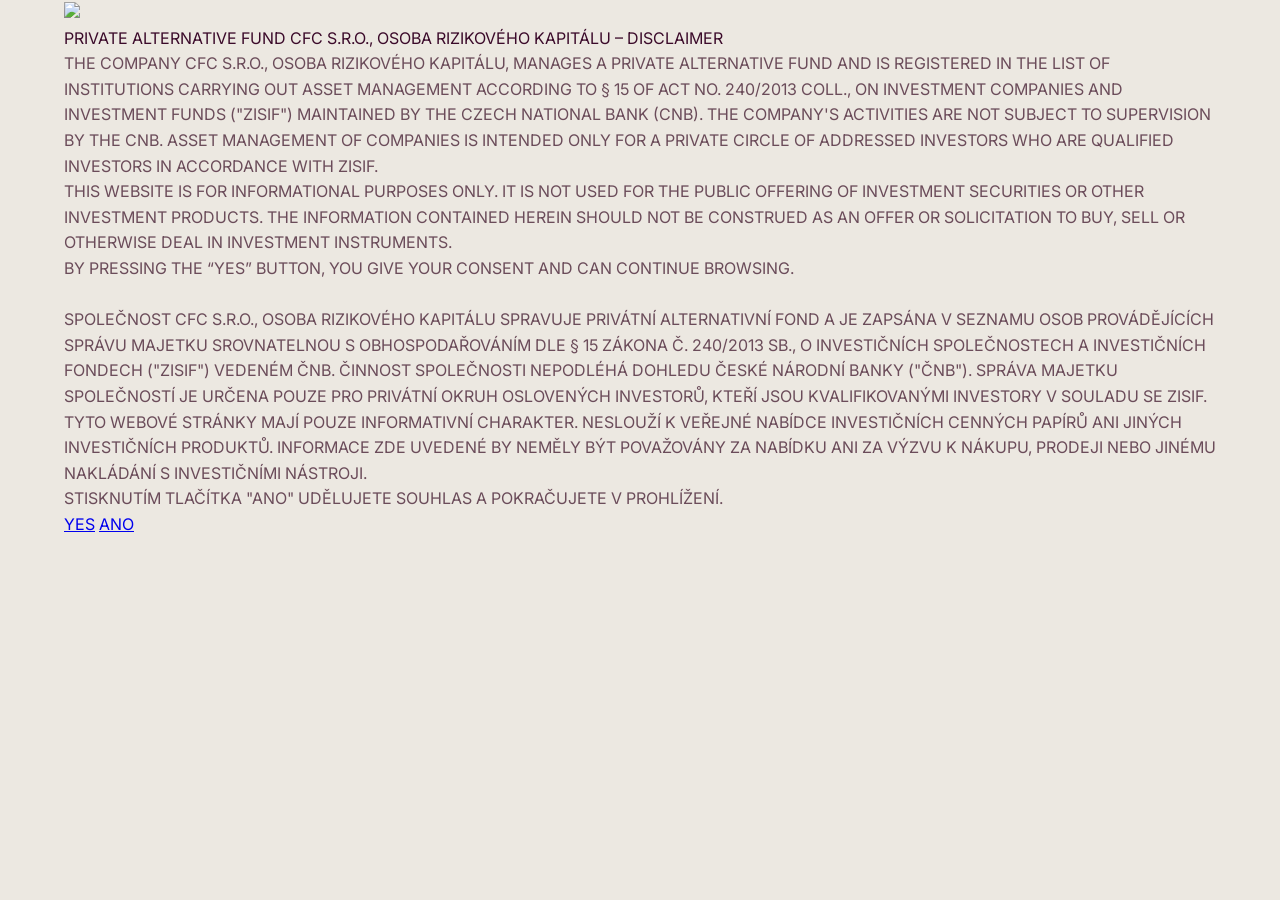
==== index.html @ 0166c406 "update" ====
<!DOCTYPE html>
<html lang="en">
<head>
<meta charset="UTF-8">
<meta name="viewport" content="width=device-width, initial-scale=1.0">
<title>Disclaimer – CFC Fund</title>
<link href="https://fonts.googleapis.com/css2?family=Playfair+Display:wght@500;700&family=Inter:wght@300;400;500&display=swap" rel="stylesheet">
<link rel="stylesheet" href="/assets/css/style.css">
</head>

<body>
<div class="container">
<div class="logo-top">
    <img src="/cfc-fund-site/assets/images/main_logo.png">
</div>
<div class="title">
PRIVATE ALTERNATIVE FUND CFC S.R.O., OSOBA RIZIKOVÉHO KAPITÁLU – DISCLAIMER
</div>

<div class="text">

<p>
THE COMPANY CFC S.R.O., OSOBA RIZIKOVÉHO KAPITÁLU, MANAGES A PRIVATE ALTERNATIVE FUND AND IS REGISTERED IN THE LIST OF INSTITUTIONS CARRYING OUT ASSET MANAGEMENT ACCORDING TO § 15 OF ACT NO. 240/2013 COLL., ON INVESTMENT COMPANIES AND INVESTMENT FUNDS ("ZISIF") MAINTAINED BY THE CZECH NATIONAL BANK (CNB). THE COMPANY'S ACTIVITIES ARE NOT SUBJECT TO SUPERVISION BY THE CNB. ASSET MANAGEMENT OF COMPANIES IS INTENDED ONLY FOR A PRIVATE CIRCLE OF ADDRESSED INVESTORS WHO ARE QUALIFIED INVESTORS IN ACCORDANCE WITH ZISIF.
</p>

<p>
THIS WEBSITE IS FOR INFORMATIONAL PURPOSES ONLY. IT IS NOT USED FOR THE PUBLIC OFFERING OF INVESTMENT SECURITIES OR OTHER INVESTMENT PRODUCTS. THE INFORMATION CONTAINED HEREIN SHOULD NOT BE CONSTRUED AS AN OFFER OR SOLICITATION TO BUY, SELL OR OTHERWISE DEAL IN INVESTMENT INSTRUMENTS.
</p>

<p>
BY PRESSING THE “YES” BUTTON, YOU GIVE YOUR CONSENT AND CAN CONTINUE BROWSING.
</p>

<br>

<p>
SPOLEČNOST CFC S.R.O., OSOBA RIZIKOVÉHO KAPITÁLU SPRAVUJE PRIVÁTNÍ ALTERNATIVNÍ FOND A JE ZAPSÁNA V SEZNAMU OSOB PROVÁDĚJÍCÍCH SPRÁVU MAJETKU SROVNATELNOU S OBHOSPODAŘOVÁNÍM DLE § 15 ZÁKONA Č. 240/2013 SB., O INVESTIČNÍCH SPOLEČNOSTECH A INVESTIČNÍCH FONDECH ("ZISIF") VEDENÉM ČNB. ČINNOST SPOLEČNOSTI NEPODLÉHÁ DOHLEDU ČESKÉ NÁRODNÍ BANKY ("ČNB"). SPRÁVA MAJETKU SPOLEČNOSTÍ JE URČENA POUZE PRO PRIVÁTNÍ OKRUH OSLOVENÝCH INVESTORŮ, KTEŘÍ JSOU KVALIFIKOVANÝMI INVESTORY V SOULADU SE ZISIF.
</p>

<p>
TYTO WEBOVÉ STRÁNKY MAJÍ POUZE INFORMATIVNÍ CHARAKTER. NESLOUŽÍ K VEŘEJNÉ NABÍDCE INVESTIČNÍCH CENNÝCH PAPÍRŮ ANI JINÝCH INVESTIČNÍCH PRODUKTŮ. INFORMACE ZDE UVEDENÉ BY NEMĚLY BÝT POVAŽOVÁNY ZA NABÍDKU ANI ZA VÝZVU K NÁKUPU, PRODEJI NEBO JINÉMU NAKLÁDÁNÍ S INVESTIČNÍMI NÁSTROJI.
</p>
<p>
STISKNUTÍM TLAČÍTKA "ANO" UDĚLUJETE SOUHLAS A POKRAČUJETE V PROHLÍŽENÍ.
</p>
</div>
<div class="buttons">
<a href="home/index.html" class="btn">YES</a>
<a href="homecz/index.html" class="btn">ANO</a>
</div>
</div>
</body>
</html>
---- assets/css/style.css ----
/* =========================
   BASE
========================= */
html {
    scroll-behavior: smooth;
}

* {
    margin: 0;
    padding: 0;
    box-sizing: border-box;
}

body {
    font-family: 'Inter', sans-serif;
    background: #ECE8E1;
    color: #3B0A2A;
    line-height: 1.6;
}

.container {
    width: 90%;
    max-width: 1200px;
    margin: auto;
}

section {
    padding: 80px 0;
}

h2 {
    font-family: 'Playfair Display', serif;
    color: #2A061E;
}

p {
    color: #6B4C5A;
}

/* =========================
   NAV
========================= */
nav {
    display: flex;
    align-items: center;
    padding: 20px 0;
    position: sticky;
    top: 0;
    background: #ECE8E1;
    backdrop-filter: blur(8px);
    z-index: 1000;
    border-bottom: 1px solid #D8D2C8;
    transition: transform 0.35s ease, opacity 0.3s ease, padding 0.3s ease;
}

.nav-inner {
    display: flex;
    justify-content: space-between;
    align-items: center;
}

.logo img {
    height: 60px;
    transition: 0.3s;
}

nav a {
    color: #6B4C5A;
    text-decoration: none;
    margin-left: 30px;
    font-size: 14px;
    transition: 0.3s;
}

nav a:hover {
    color: #3B0A2A;
}

nav.scrolled {
    padding: 8px 0;
    background: rgba(236,232,225,0.95);
}

nav.scrolled .logo img {
    height: 42px;
}

nav.scrolled a {
    font-size: 13px;
    margin-left: 20px;
}

nav.nav-hidden {
    transform: translateY(-100%);
    opacity: 0;
}

/* =========================
   UNIVERSAL HEADER
========================= */
.section-header {
    display: flex;
    align-items: center;
    margin-bottom: 30px;
}

.line {
    width: 0;
    height: 1px;
    background: #3B0A2A;
    transition: width 1s ease;
}

.line.animate {
    width: 120px;
}

.label {
    font-size: 13px;
    letter-spacing: 3px;
    margin-left: 20px;
}

/* =========================
   HERO
========================= */
.hero {
    padding: 120px 0 140px;
}

.hero-grid {
    display: grid;
    grid-template-columns: 2fr 1fr;
    gap: 60px;
    align-items: center;
}

.hero-title {
    font-family: 'Playfair Display', serif;
    font-size: 72px;
    color: #B8ADA0;
    margin-bottom: 40px;
}

.hero-sub {
    font-size: 22px;
    max-width: 500px;
}

.hero-right img {
    max-width: 260px;
}

/* =========================
   GRID / CARD
========================= */
.grid {
    display: grid;
    gap: 30px;
}

.card {
    border: 1px solid #D8D2C8;
    padding: 25px;
    background: #F7F3ED;
    transition: 0.3s;
}

.card:hover {
    transform: translateY(-5px);
    background: #fff;
}

/* =========================
   ABOUT
========================= */
.about-grid {
    display: grid;
    grid-template-columns: 1fr 1fr;
    gap: 80px;
}

.about-title {
    font-size: 72px;
    color: #B8ADA0;
    margin-bottom: 80px;
}

/* =========================
   NUMBERS
========================= */
.numbers-grid {
    display: grid;
    grid-template-columns: repeat(3, 1fr);
    gap: 100px;
}

.number-item h3 {
    font-size: 64px;
}

.number-item p {
    text-transform: uppercase;
    font-size: 14px;
}

/* =========================
   INVEST
========================= */
.invest-grid {
    display: grid;
    grid-template-columns: 1fr 1fr;
    gap: 80px;
}

.invest-title {
    font-size: 72px;
    color: #B8ADA0;
    margin-bottom: 80px;
}

/* =========================
   SERVICES
========================= */
.services-grid {
    display: grid;
    grid-template-columns: 2fr 1fr;
    gap: 80px;
    align-items: center;
}

.services-title {
    font-size: 72px;
    color: #B8ADA0;
    margin-bottom: 40px;
}

/* =========================
   NEWS
========================= */
.news-title {
    font-size: 72px;
    color: #B8ADA0;
    margin-bottom: 20px;
}

.news-sub {
    margin-bottom: 60px;
}

.news-grid {
    gap: 40px;
}

.news-date {
    margin-top: 20px;
    font-size: 13px;
}
.news-meta {
    font-size: 14px;
    color: #8C8172;
    margin-bottom: 30px;
}

.news-lead {
    font-size: 20px;
    line-height: 1.6;
    margin-bottom: 30px;
}
/* =========================
   CONTACT
========================= */
.contact-grid {
    display: grid;
    grid-template-columns: 1fr 1fr;
    gap: 80px;
}

.contact-title {
    font-size: 72px;
    color: #B8ADA0;
    margin-bottom: 80px;
}

.contact-box {
    padding: 40px;
    border: 1px solid #D8D2C8;
    background: #F7F3ED;
}

.contact-cta-single p {
    font-size: 26px;
    color: #6B4C5A;
}

/* =========================
   DOCUMENTS
========================= */
.docs-buttons {
    display: flex;
    gap: 30px;
    flex-wrap: wrap;
}

.doc-btn {
    padding: 20px 40px;
    border: 2px solid #3B0A2A;
    border-radius: 40px;
    text-decoration: none;
    color: #3B0A2A;
    transition: 0.3s;
}

.doc-btn:hover {
    background: #3B0A2A;
    color: #ECE8E1;
}

/* =========================
   FINAL
========================= */
.final-grid {
    display: grid;
    grid-template-columns: 1fr 1fr 1fr;
    margin-bottom: 80px;
}

.final-bottom {
    text-align: center;
}

/* =========================
   IMAGE SYSTEM
========================= */
.img-wrap {
    display: flex;
    justify-content: center;
}

.img-wrap img {
    max-width: 220px;
}

.img-large img {
    max-width: 260px;
}

img {
    transition: 0.3s;
}

img:hover {
    transform: scale(1.02);
}

/* =========================
   ANIMATIONS
========================= */
@keyframes rotateClockwise {
    from { transform: rotate(0deg); }
    to { transform: rotate(360deg); }
}

@keyframes rotateCounter {
    from { transform: rotate(0deg); }
    to { transform: rotate(-360deg); }
}

.circle {
    animation: rotateClockwise 20s linear infinite;
}

.lines {
    animation: rotateCounter 25s linear infinite;
}

/* =========================
   MOBILE
========================= */
@media (max-width: 900px) {

    .hero-grid,
    .services-grid,
    .about-grid,
    .invest-grid,
    .contact-grid,
    .final-grid {
        grid-template-columns: 1fr;
    }

    .hero-title,
    .about-title,
    .invest-title,
    .services-title,
    .news-title,
    .contact-title {
        font-size: 48px;
    }

    .numbers-grid {
        grid-template-columns: 1fr;
        gap: 50px;
    }
}

/* LEGAL PAGE */

.page {
    padding: 120px 0;
}

.page-title {
    font-family: 'Playfair Display', serif;
    font-size: 48px;
    color: #B8ADA0;
    margin-bottom: 40px;
}

.legal-text {
    max-width: 900px;
}

.legal-text pre {
    white-space: pre-wrap;
    word-break: break-word;
    font-family: 'Inter', sans-serif;
    font-size: 15px;
    line-height: 1.8;
    color: #6B4C5A;
}

/* BACK LINK */

.back-link {
    display: inline-block;
    margin-bottom: 40px;
    font-size: 12px;
    letter-spacing: 2px;
    text-transform: uppercase;
    color: #3B0A2A;
    text-decoration: none;
    opacity: 0.7;
    transition: all 0.3s ease;
}

.back-link:hover {
    opacity: 1;
}

.back-link.bottom {
    margin-top: 60px;
}
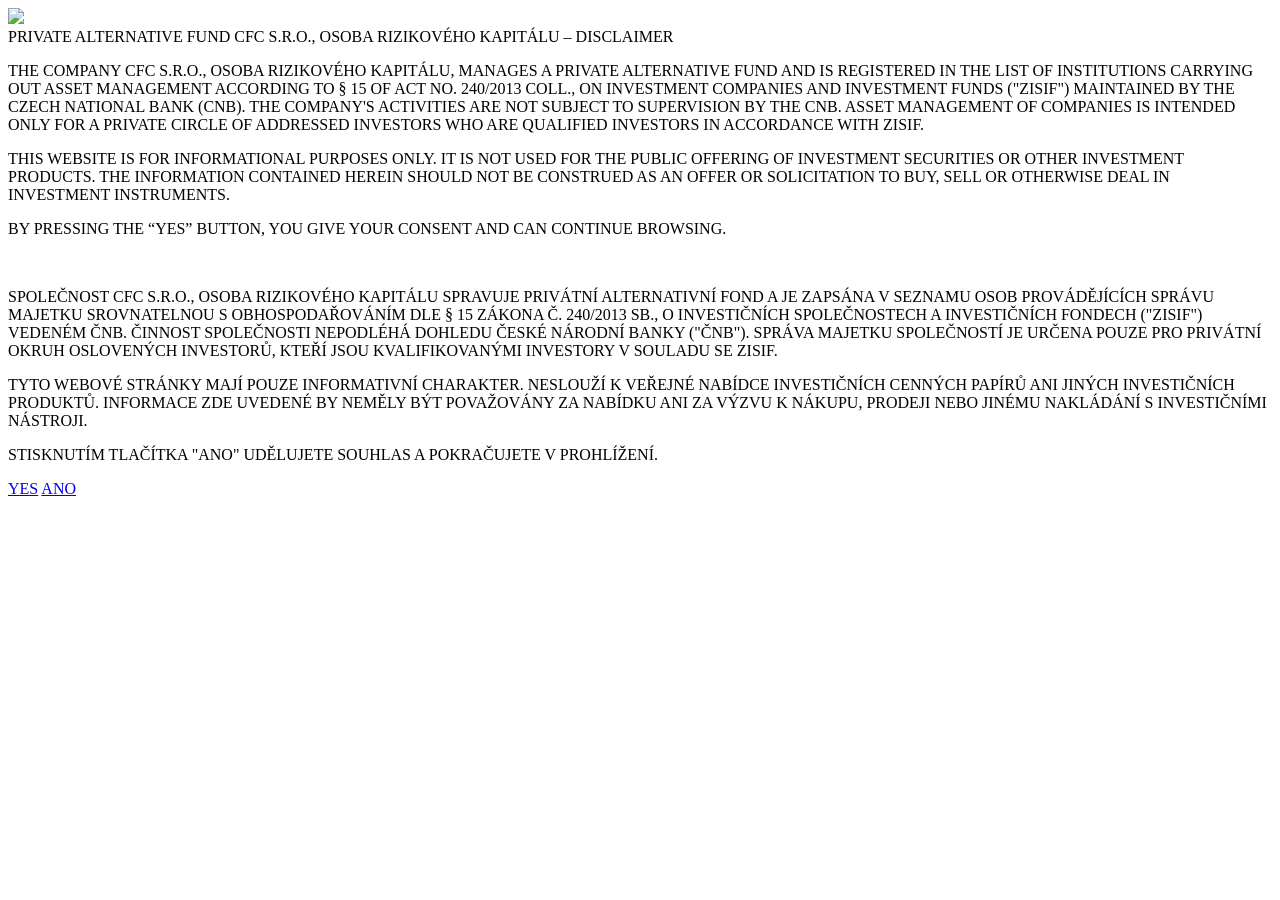
==== commit 4310b61b: "update" ====
--- a/index.html
+++ b/index.html
@@ -5,7 +5,7 @@
 <meta name="viewport" content="width=device-width, initial-scale=1.0">
 <title>Disclaimer – CFC Fund</title>
 <link href="https://fonts.googleapis.com/css2?family=Playfair+Display:wght@500;700&family=Inter:wght@300;400;500&display=swap" rel="stylesheet">
-<link rel="stylesheet" href="/assets/css/style.css">
+<link rel="stylesheet" href="/cfc-fund-site/assets/css/style.css">
 </head>
 
 <body>
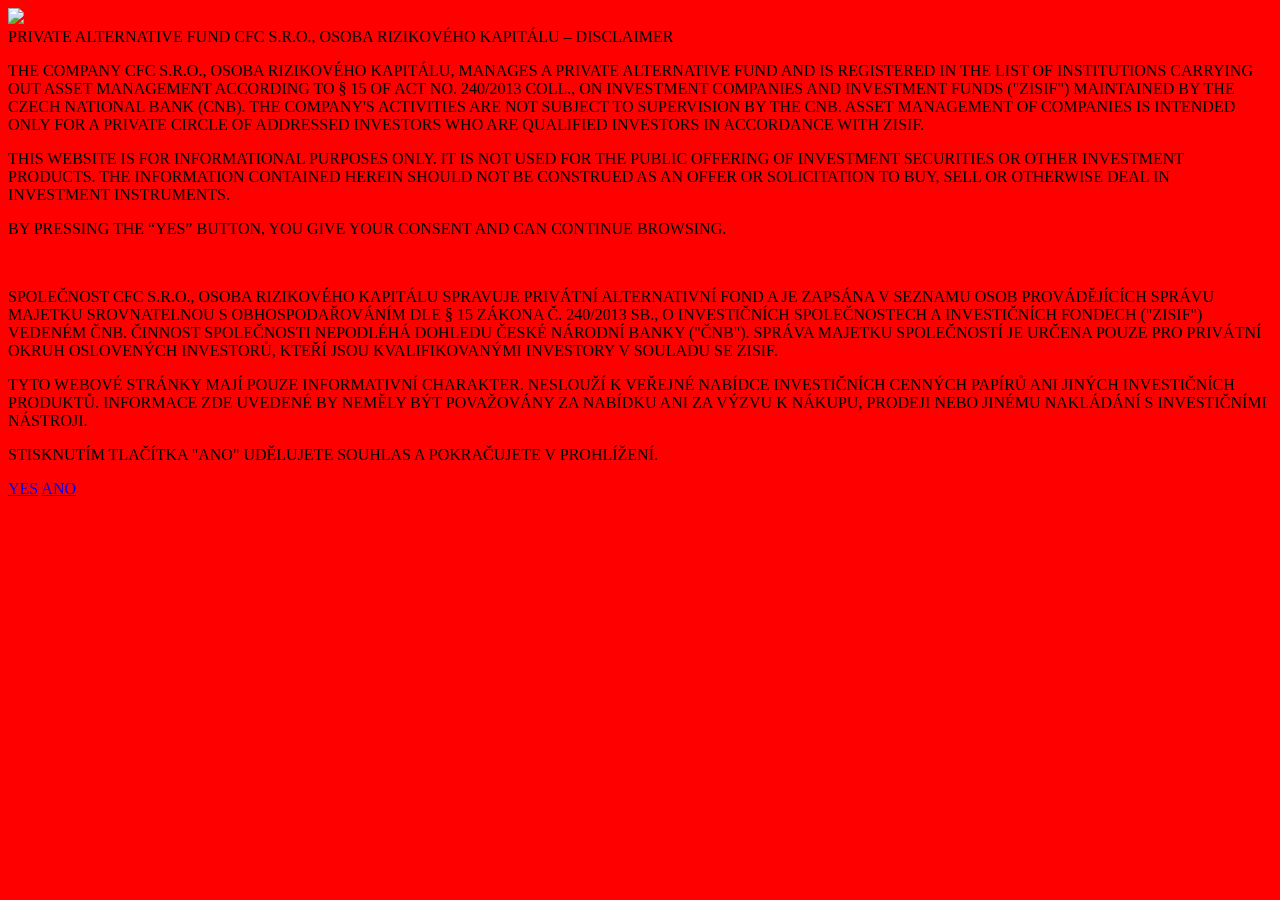
==== commit 4535c739: "update" ====
--- a/index.html
+++ b/index.html
@@ -6,6 +6,9 @@
 <title>Disclaimer – CFC Fund</title>
 <link href="https://fonts.googleapis.com/css2?family=Playfair+Display:wght@500;700&family=Inter:wght@300;400;500&display=swap" rel="stylesheet">
 <link rel="stylesheet" href="/cfc-fund-site/assets/css/style.css">
+<style>
+body { background: red !important; }
+</style>
 </head>
 
 <body>
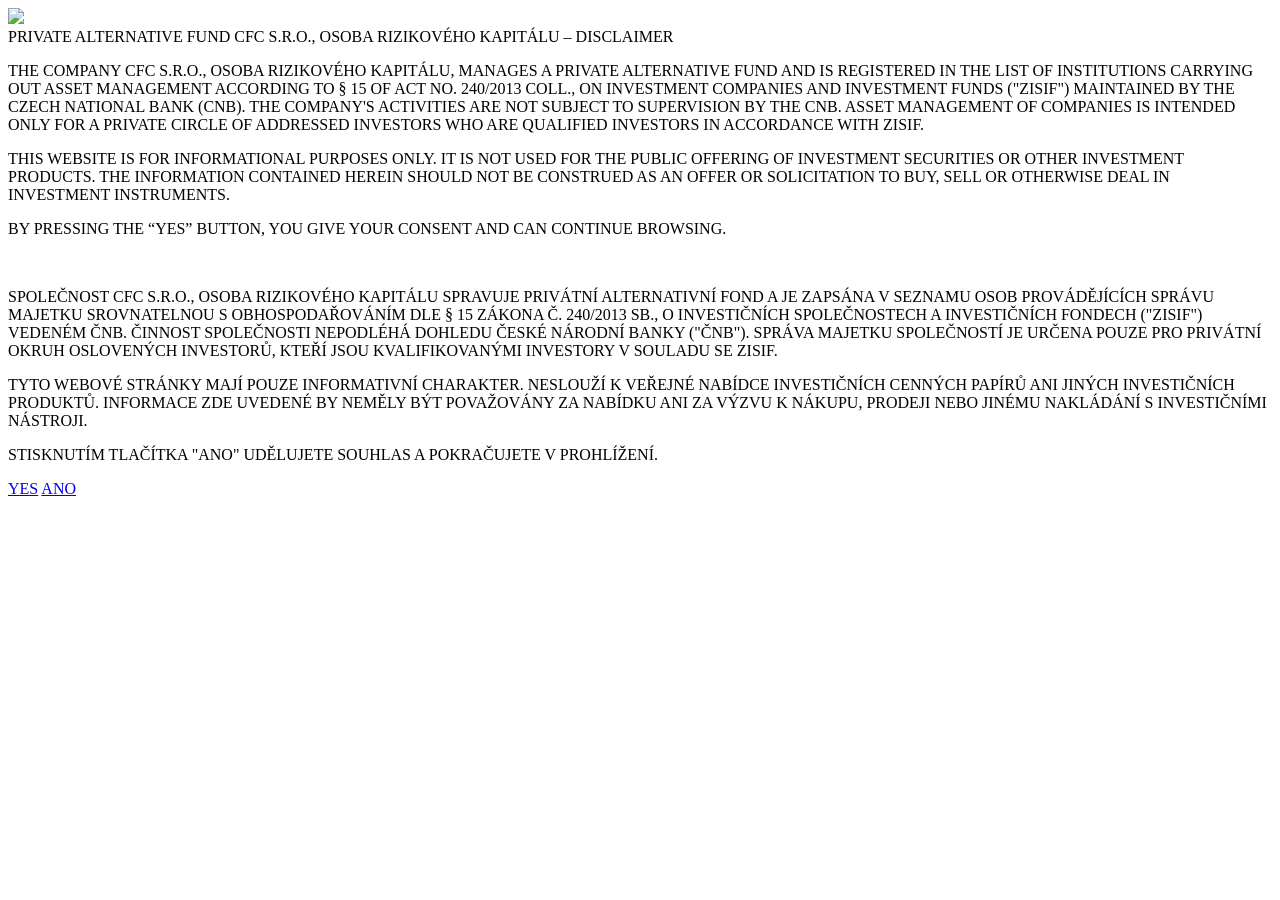
==== commit fb5faf4e: "update" ====
--- a/index.html
+++ b/index.html
@@ -6,9 +6,6 @@
 <title>Disclaimer – CFC Fund</title>
 <link href="https://fonts.googleapis.com/css2?family=Playfair+Display:wght@500;700&family=Inter:wght@300;400;500&display=swap" rel="stylesheet">
 <link rel="stylesheet" href="/cfc-fund-site/assets/css/style.css">
-<style>
-body { background: red !important; }
-</style>
 </head>
 
 <body>
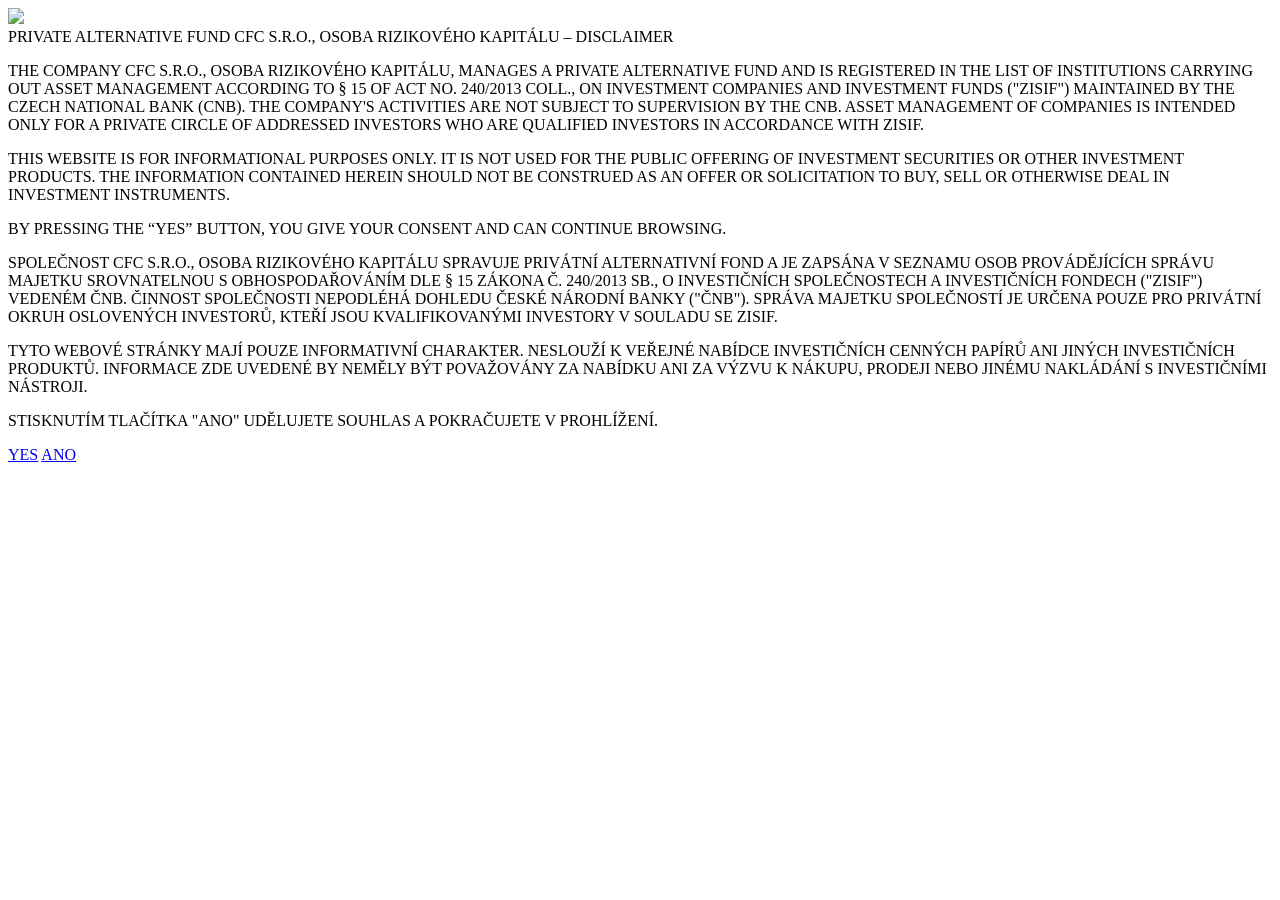
==== commit 2ab0269d: "update" ====
--- a/index.html
+++ b/index.html
@@ -18,25 +18,18 @@
 </div>
 
 <div class="text">
-
 <p>
 THE COMPANY CFC S.R.O., OSOBA RIZIKOVÉHO KAPITÁLU, MANAGES A PRIVATE ALTERNATIVE FUND AND IS REGISTERED IN THE LIST OF INSTITUTIONS CARRYING OUT ASSET MANAGEMENT ACCORDING TO § 15 OF ACT NO. 240/2013 COLL., ON INVESTMENT COMPANIES AND INVESTMENT FUNDS ("ZISIF") MAINTAINED BY THE CZECH NATIONAL BANK (CNB). THE COMPANY'S ACTIVITIES ARE NOT SUBJECT TO SUPERVISION BY THE CNB. ASSET MANAGEMENT OF COMPANIES IS INTENDED ONLY FOR A PRIVATE CIRCLE OF ADDRESSED INVESTORS WHO ARE QUALIFIED INVESTORS IN ACCORDANCE WITH ZISIF.
 </p>
-
 <p>
 THIS WEBSITE IS FOR INFORMATIONAL PURPOSES ONLY. IT IS NOT USED FOR THE PUBLIC OFFERING OF INVESTMENT SECURITIES OR OTHER INVESTMENT PRODUCTS. THE INFORMATION CONTAINED HEREIN SHOULD NOT BE CONSTRUED AS AN OFFER OR SOLICITATION TO BUY, SELL OR OTHERWISE DEAL IN INVESTMENT INSTRUMENTS.
 </p>
-
 <p>
 BY PRESSING THE “YES” BUTTON, YOU GIVE YOUR CONSENT AND CAN CONTINUE BROWSING.
 </p>
-
-<br>
-
 <p>
 SPOLEČNOST CFC S.R.O., OSOBA RIZIKOVÉHO KAPITÁLU SPRAVUJE PRIVÁTNÍ ALTERNATIVNÍ FOND A JE ZAPSÁNA V SEZNAMU OSOB PROVÁDĚJÍCÍCH SPRÁVU MAJETKU SROVNATELNOU S OBHOSPODAŘOVÁNÍM DLE § 15 ZÁKONA Č. 240/2013 SB., O INVESTIČNÍCH SPOLEČNOSTECH A INVESTIČNÍCH FONDECH ("ZISIF") VEDENÉM ČNB. ČINNOST SPOLEČNOSTI NEPODLÉHÁ DOHLEDU ČESKÉ NÁRODNÍ BANKY ("ČNB"). SPRÁVA MAJETKU SPOLEČNOSTÍ JE URČENA POUZE PRO PRIVÁTNÍ OKRUH OSLOVENÝCH INVESTORŮ, KTEŘÍ JSOU KVALIFIKOVANÝMI INVESTORY V SOULADU SE ZISIF.
 </p>
-
 <p>
 TYTO WEBOVÉ STRÁNKY MAJÍ POUZE INFORMATIVNÍ CHARAKTER. NESLOUŽÍ K VEŘEJNÉ NABÍDCE INVESTIČNÍCH CENNÝCH PAPÍRŮ ANI JINÝCH INVESTIČNÍCH PRODUKTŮ. INFORMACE ZDE UVEDENÉ BY NEMĚLY BÝT POVAŽOVÁNY ZA NABÍDKU ANI ZA VÝZVU K NÁKUPU, PRODEJI NEBO JINÉMU NAKLÁDÁNÍ S INVESTIČNÍMI NÁSTROJI.
 </p>
